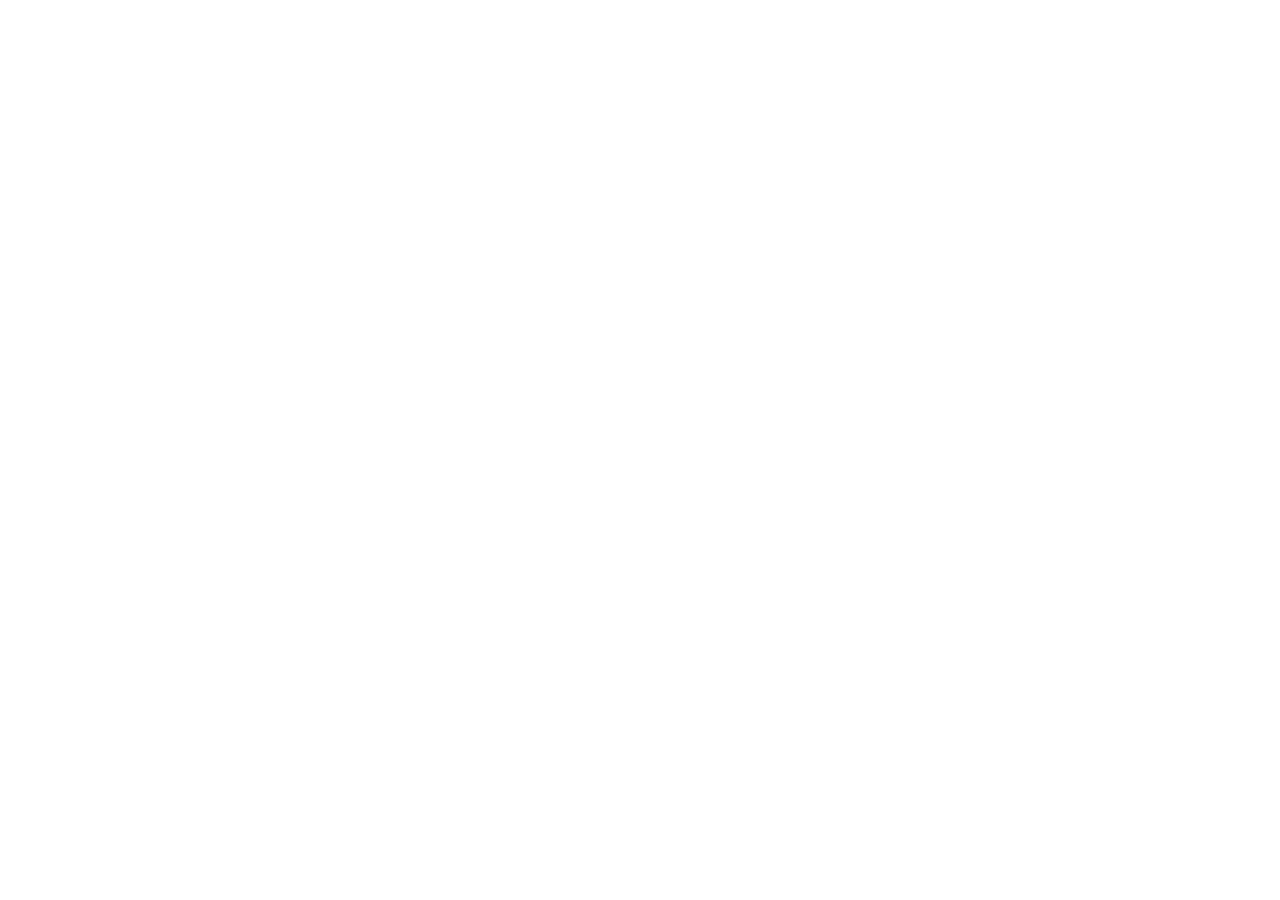
==== index.html @ f14c4399 "first commit" ====
<!DOCTYPE html>
<html lang="en">
<head>
    <meta charset="UTF-8">
    <meta name="viewport" content="width=device-width, initial-scale=1.0">
    <title>Sword Up</title>
    <link rel="stylesheet" href="./assets/css/style.css">
</head>
<body>
    <div id="root">
        <!-- <div class="char_1"></div>


        <div class="char_2"></div>

        <div class="end_pos"></div> -->

    </div>

    <script src="./assets/js/app.min.js" type="module"></script>
</body>
</html>
---- assets/css/style.css ----
@import url('https://fonts.googleapis.com/css2?family=Poppins:ital,wght@0,100;0,200;0,300;0,400;0,500;0,600;0,700;0,800;0,900;1,100;1,200;1,300;1,400;1,500;1,600;1,700;1,800;1,900&display=swap');

:root{
    --primary-color: #1e1e1e;
    --secondary-color: #fff;
    --fs-body: 16px;
    --fs-heading: 24px;
    --fs-primary: 18px;
}

*::after, *::before {
    box-sizing: border-box;
}

*{
    margin: 0;
    padding: 0;
    box-sizing: border-box;
}

body{
    font-family: 'Poppins', sans-serif;
}

#root{
    height: 100vh;
    background: var(--secondary-color);
    position: relative;
    overflow: hidden;
}

.ripple{
    background: red;
    height: 20px;
    width: 20px;
    position: absolute;
}

.character{
    position: absolute;
    height: 200px;
    width: 70px;
    background: var(--primary-color);
    left: 50%;
    top: 50%;
    transform: translate(-50%, -50%);
}

.char_1{
    position: absolute;
    left: 0;
    top: 0;
    height: 100px;
    width: 50px;
    background: red;
    animation: charWalkAnimation 5s linear infinite;
}

.char_2{
    height: 100px;
    width: 50px;
    background: blue;
    left: 60%;
}

.end_pos{
    position: absolute;
    height: 20px;
    width: 20px;
    background: green;
    right: 0;
    top: 50px;
}

@keyframes charWalkAnimation{
    0%{
        left: 0;
    }
    100%{
        left: 100%;
        right: 0;
    }
}
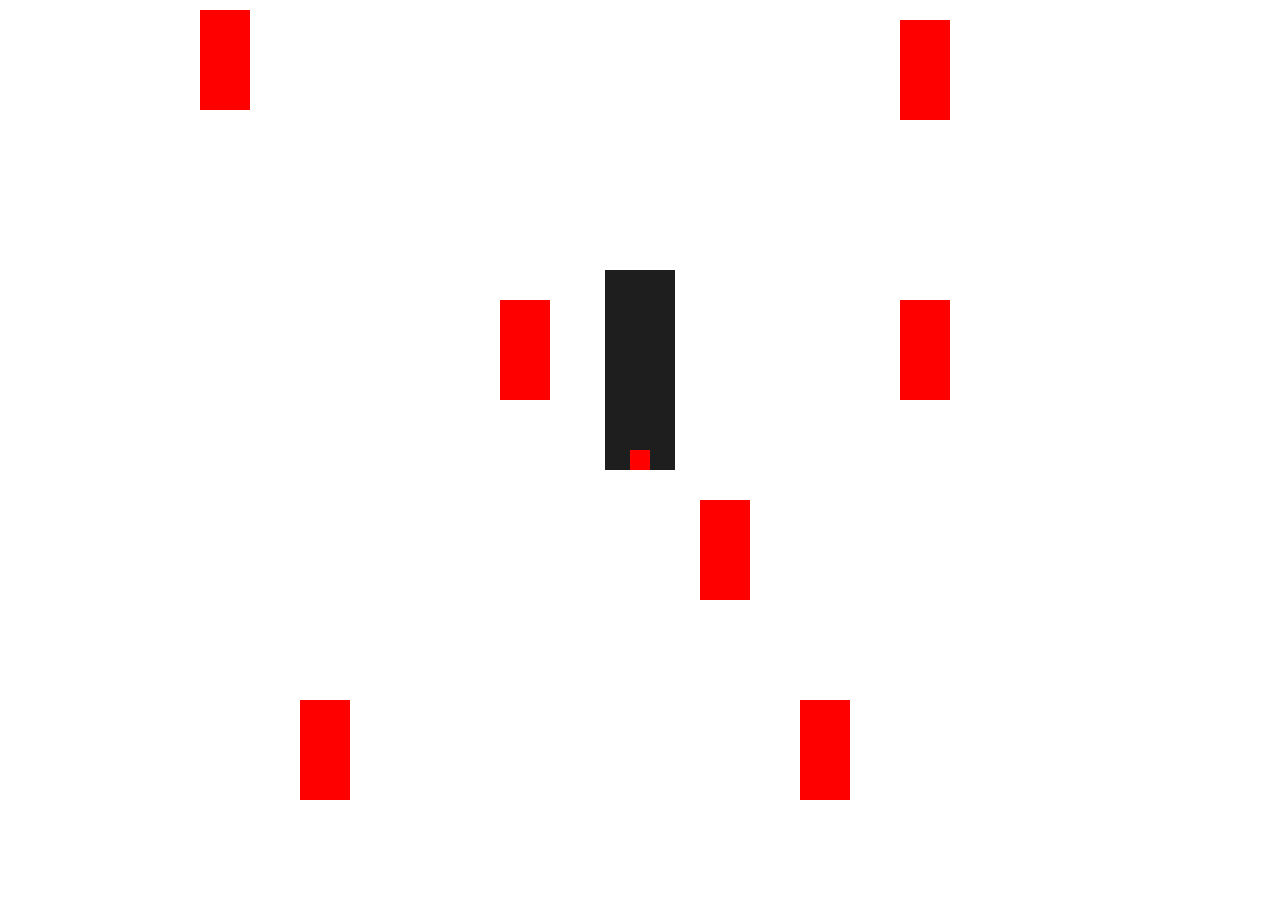
==== commit 9be17838: "Objects" ====
--- a/index.html
+++ b/index.html
@@ -8,15 +8,11 @@
 </head>
 <body>
     <div id="root">
-        <!-- <div class="char_1"></div>
-
-
-        <div class="char_2"></div>
-
-        <div class="end_pos"></div> -->
-
+        <div class="character walking">
+            <span class="center"></span>
+        </div>
     </div>
 
-    <script src="./assets/js/app.min.js" type="module"></script>
+    <script src="./assets/js/app.js" type="module"></script>
 </body>
 </html>
--- a/assets/css/style.css
+++ b/assets/css/style.css
@@ -30,10 +30,11 @@
 }
 
 .ripple{
-    background: red;
+    background: blue;
     height: 20px;
     width: 20px;
     position: absolute;
+    opacity: .5;
 }
 
 .character{
@@ -43,41 +44,30 @@
     background: var(--primary-color);
     left: 50%;
     top: 50%;
-    transform: translate(-50%, -50%);
+    transform: translate(-50%, -90%);
+    display: flex;
+    align-items: end;
+    justify-content: center;
+    z-index: 2;
 }
 
-.char_1{
-    position: absolute;
-    left: 0;
-    top: 0;
+.character .center{
+    height: 20px;
+    width: 20px;
+    background: red;
+}
+
+.character.walking{
+    transition: 4s ease;
+}
+
+.character.running{
+    transition: 2s ease;
+}
+
+.tree{
+    background: red;
     height: 100px;
     width: 50px;
-    background: red;
-    animation: charWalkAnimation 5s linear infinite;
-}
-
-.char_2{
-    height: 100px;
-    width: 50px;
-    background: blue;
-    left: 60%;
-}
-
-.end_pos{
     position: absolute;
-    height: 20px;
-    width: 20px;
-    background: green;
-    right: 0;
-    top: 50px;
-}
-
-@keyframes charWalkAnimation{
-    0%{
-        left: 0;
-    }
-    100%{
-        left: 100%;
-        right: 0;
-    }
 }
